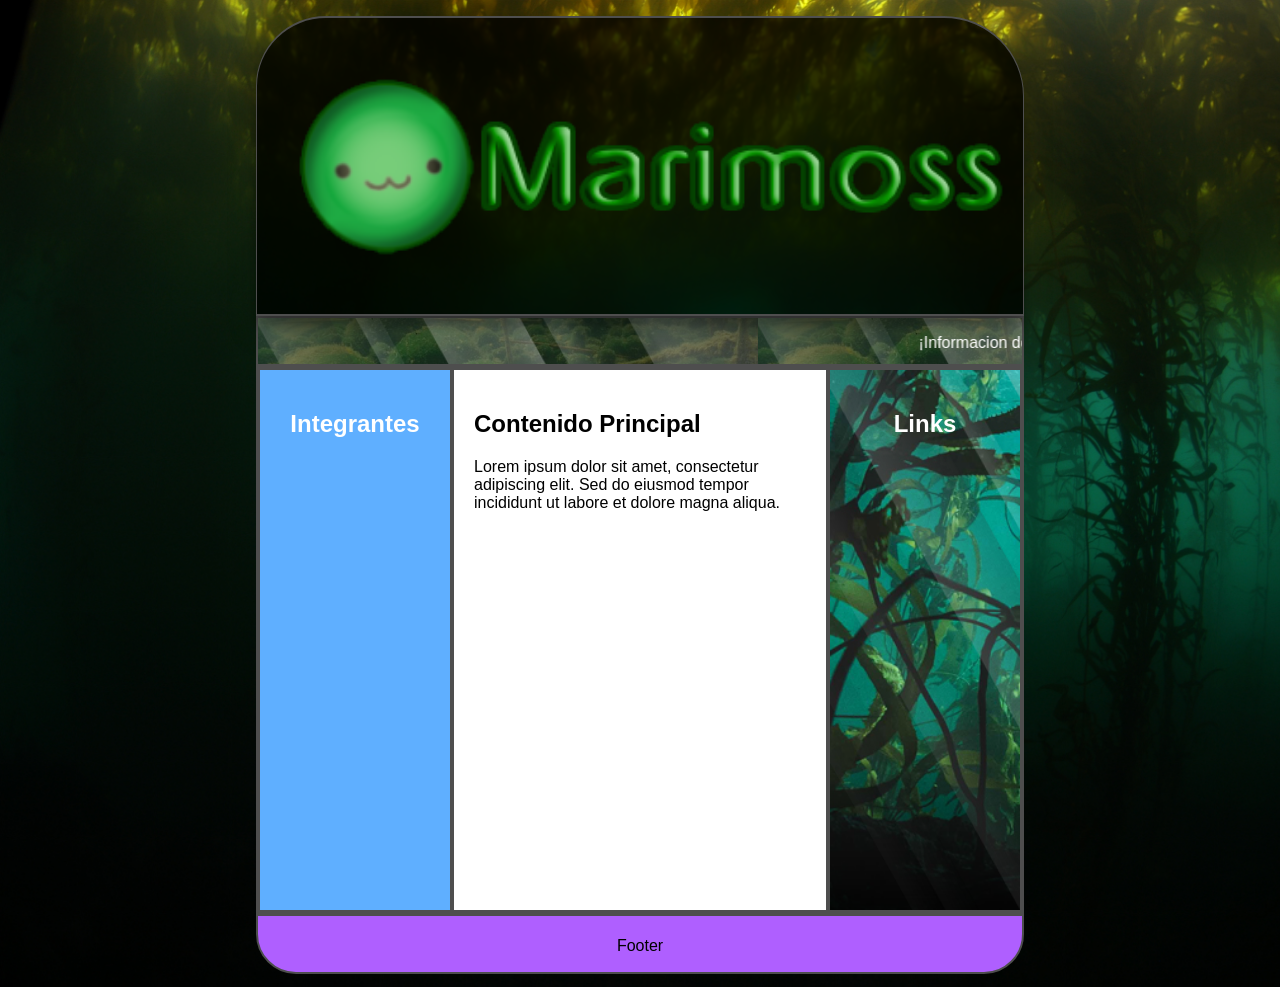
==== index.html @ ab866160 "Add files via upload" ====
<!DOCTYPE html>
<html lang="es">
<head>
    <meta charset="UTF-8">
    <title>Layout Centrado 60%</title>
    <style>
        body { margin: 0; font-family: sans-serif; background-image: url(img/back2.jpg); background-repeat: no-repeat; background-size: cover; }
        header, nav, .container, footer { width: 60%; margin: 0 auto; box-sizing: border-box; display: block; justify-content: center;  border: 2px solid #4e4e4e; }
        header { background: hsla(0, 0%, 0%, 0.774); height: 300px; text-align: center; display: flex; align-items: center; justify-content: center; border-right: 1px solid #4e4e4e; border-left: 1px solid #4e4e4e; border-top: 2px solid #4e4e4e; border-radius: 70px 80px 0 0; padding: 15px 10px 13px 30px; backdrop-filter: blur(1px) saturate(150%); box-shadow: rgba(0, 0, 0, .25) 0 14px 28px, rgba(0, 0, 0, .22) 0 10px 10px;  }
        nav { background-image: url(img/navindex.png); height: 50px; text-align: center; line-height: 50px; color: white; }
        .container { background: #ffffff; display: table; table-layout: fixed; }
        aside, main { display: table-cell; vertical-align: top;  border: 2px solid #4e4e4e;}
        aside { width: 150px; height: 500px; padding: 20px; color: white; text-align: center;}
        .sidebar-left { background: #5fafff; }
        .sidebar-right { background-image: url(img/glass.png), url(img/sideright.png); background-size: cover; background-repeat: no-repeat; }
        main { padding: 20px; }
        footer { background: #af5fff; height: 60px; text-align: center; line-height: 60px; margin-bottom: 1%; border-radius: 0 0 40px 40px; }
    </style>
</head>
<body>
    <p></p>
    <header><img src="img/logo.png" width="100%"></header>    
    <nav>
        <marquee>¡Informacion de virgos transmitida por todo el oceano!</marquee>
    </nav>
    <div class="container">
        <aside class="sidebar-left">
            <h1>Integrantes</h1>





        </aside>

        <main>
            <h2>Contenido Principal</h2>
            <p>Lorem ipsum dolor sit amet, consectetur adipiscing elit. Sed do eiusmod tempor incididunt ut labore et dolore magna aliqua.</p>
        </main>

        <aside class="sidebar-right">
            <h1>Links</h1>

        </aside>
    </div>
    <footer>Footer</footer>
</body>
</html>
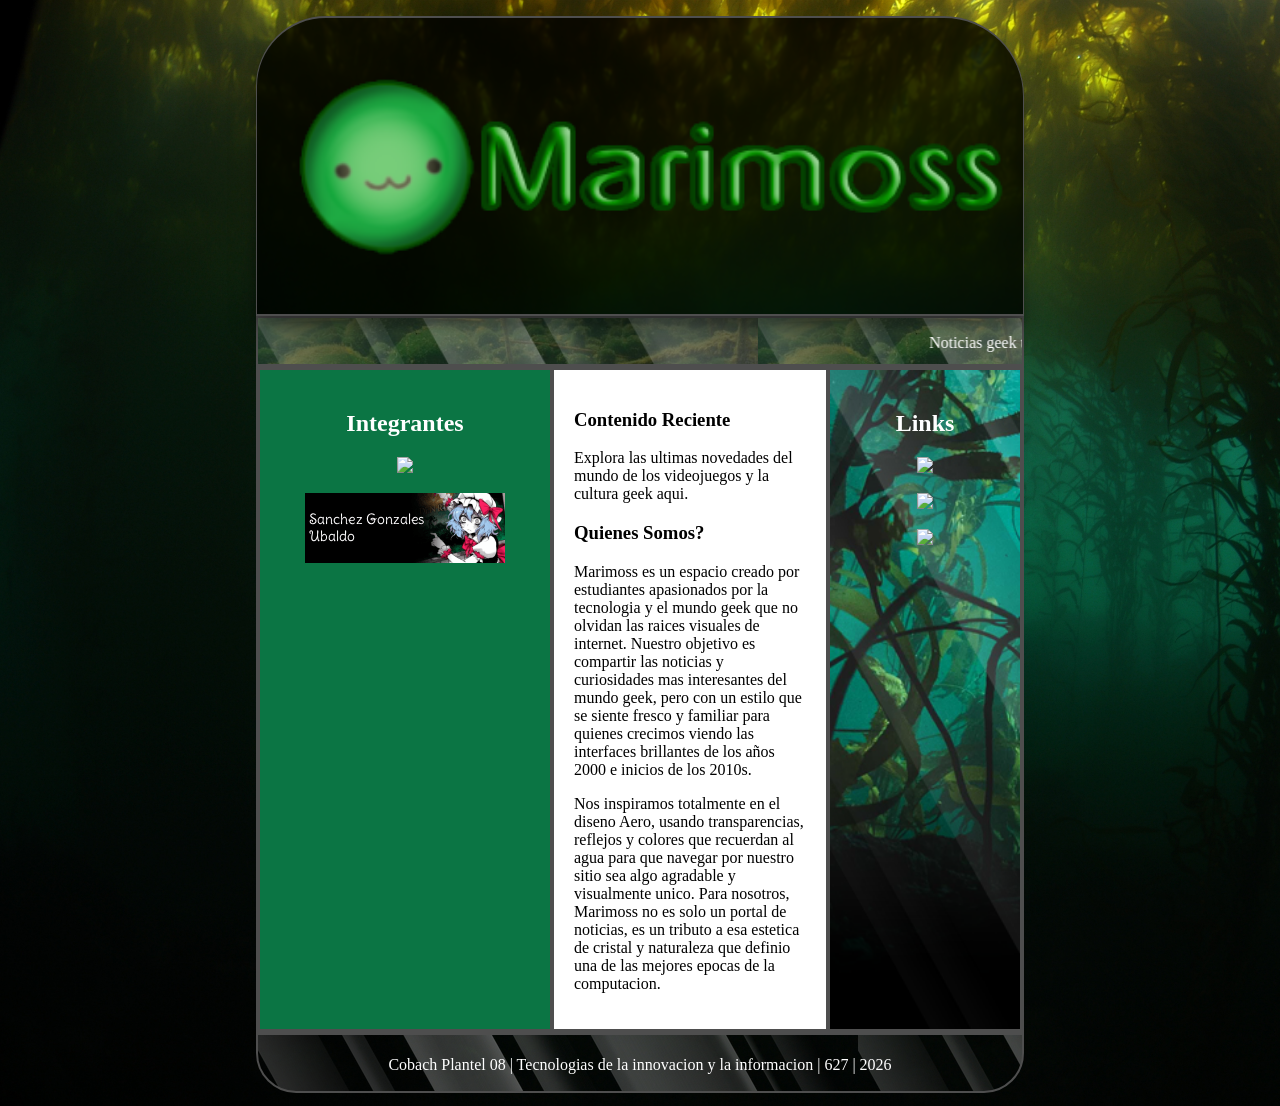
==== commit 362564ed: "Add files via upload" ====
--- a/index.html
+++ b/index.html
@@ -3,46 +3,56 @@
 <head>
     <meta charset="UTF-8">
     <title>Layout Centrado 60%</title>
-    <style>
-        body { margin: 0; font-family: sans-serif; background-image: url(img/back2.jpg); background-repeat: no-repeat; background-size: cover; }
-        header, nav, .container, footer { width: 60%; margin: 0 auto; box-sizing: border-box; display: block; justify-content: center;  border: 2px solid #4e4e4e; }
-        header { background: hsla(0, 0%, 0%, 0.774); height: 300px; text-align: center; display: flex; align-items: center; justify-content: center; border-right: 1px solid #4e4e4e; border-left: 1px solid #4e4e4e; border-top: 2px solid #4e4e4e; border-radius: 70px 80px 0 0; padding: 15px 10px 13px 30px; backdrop-filter: blur(1px) saturate(150%); box-shadow: rgba(0, 0, 0, .25) 0 14px 28px, rgba(0, 0, 0, .22) 0 10px 10px;  }
-        nav { background-image: url(img/navindex.png); height: 50px; text-align: center; line-height: 50px; color: white; }
-        .container { background: #ffffff; display: table; table-layout: fixed; }
-        aside, main { display: table-cell; vertical-align: top;  border: 2px solid #4e4e4e;}
-        aside { width: 150px; height: 500px; padding: 20px; color: white; text-align: center;}
-        .sidebar-left { background: #5fafff; }
-        .sidebar-right { background-image: url(img/glass.png), url(img/sideright.png); background-size: cover; background-repeat: no-repeat; }
-        main { padding: 20px; }
-        footer { background: #af5fff; height: 60px; text-align: center; line-height: 60px; margin-bottom: 1%; border-radius: 0 0 40px 40px; }
-    </style>
+    <link rel="stylesheet" href="main.css">
+    <link rel="stylesheet" href="https://code.jquery.com/ui/1.13.2/themes/base/jquery-ui.css">
+    <script src="https://code.jquery.com/jquery-3.6.0.js"></script>
+    <script src="https://code.jquery.com/ui/1.13.2/jquery-ui.js"></script>
+    <script>
+        $(function() {
+            $("#acordeon-contenido").accordion({
+                heightStyle: "content"
+            });
+        });
+    </script>
 </head>
 <body>
     <p></p>
     <header><img src="img/logo.png" width="100%"></header>    
     <nav>
-        <marquee>¡Informacion de virgos transmitida por todo el oceano!</marquee>
+        <marquee>Noticias geek transmitidas por todo el oceano!</marquee>
     </nav>
     <div class="container">
         <aside class="sidebar-left">
             <h1>Integrantes</h1>
-
-
-
-
-
+            <img src="img/TagDiego.png">
+            <p></p>
+            <img src="img/ubtag.png">
         </aside>
 
         <main>
-            <h2>Contenido Principal</h2>
-            <p>Lorem ipsum dolor sit amet, consectetur adipiscing elit. Sed do eiusmod tempor incididunt ut labore et dolore magna aliqua.</p>
+            <div id="acordeon-contenido">
+                <h3>Contenido Reciente</h3>
+                <div>
+                    <p>Explora las ultimas novedades del mundo de los videojuegos y la cultura geek aqui.</p>
+                </div>
+<h3>Quienes Somos?</h3>
+<div>
+    <p>Marimoss es un espacio creado por estudiantes apasionados por la tecnologia y el mundo geek que no olvidan las raices visuales de internet. Nuestro objetivo es compartir las noticias y curiosidades mas interesantes del mundo geek, pero con un estilo que se siente fresco y familiar para quienes crecimos viendo las interfaces brillantes de los años 2000 e inicios de los 2010s.</p>
+    <p>Nos inspiramos totalmente en el diseno Aero, usando transparencias, reflejos y colores que recuerdan al agua para que navegar por nuestro sitio sea algo agradable y visualmente unico. Para nosotros, Marimoss no es solo un portal de noticias, es un tributo a esa estetica de cristal y naturaleza que definio una de las mejores epocas de la computacion.</p>
+    </div>
         </main>
 
         <aside class="sidebar-right">
             <h1>Links</h1>
-
+            <img src="img/link1Art.png" width="150px">
+            <p></p>
+            <img src="img/Link2Tienda.png" width="150px">
+            <p></p>
+            <img src="img/Link3Galeria.png" width="150px">
         </aside>
     </div>
-    <footer>Footer</footer>
+    <footer>
+        <span>Cobach Plantel 08 | Tecnologias de la innovacion y la informacion | 627 | 2026</span>
+    </footer>
 </body>
 </html>
--- a/main.css
+++ b/main.css
@@ -0,0 +1,18 @@
+        body {font-family: SleepTalk !important; margin: 0; font-family: sans-serif; background-image: url(img/back2.jpg); background-repeat: no-repeat; background-size: cover; }
+        h1, h2, h3, h4, h5, h6 {font-family: Napapiiri !important;}
+        header, nav, .container, footer { width: 60%; margin: 0 auto; box-sizing: border-box; display: block; justify-content: center;  border: 2px solid #4e4e4e; }
+        header { background: hsla(0, 0%, 0%, 0.774); height: 300px; text-align: center; display: flex; align-items: center; justify-content: center; border-right: 1px solid #4e4e4e; border-left: 1px solid #4e4e4e; border-top: 2px solid #4e4e4e; border-radius: 70px 80px 0 0; padding: 15px 10px 13px 30px; backdrop-filter: blur(1px) saturate(150%); box-shadow: rgba(0, 0, 0, .25) 0 14px 28px, rgba(0, 0, 0, .22) 0 10px 10px;  }
+        nav { background-image: url(img/navindex.png); height: 50px; text-align: center; line-height: 50px; color: white; }
+        .container { background: #ffffff; display: table; table-layout: fixed; }
+        aside, main { display: table-cell; vertical-align: top;  border: 2px solid #4e4e4e;}
+        aside { width: 150px; height: 500px; padding: 20px; color: white; text-align: center;}
+        .sidebar-left { background: #0b7544; width: 250px; }
+        .sidebar-right { background-image: url(img/glass.png), url(img/sideright.png); background-size: cover; background-repeat: no-repeat; }
+        main { padding: 20px; }
+        footer {background-image: url(img/glass.png); height: 60px; text-align: center; line-height: 60px; margin-bottom: 1%; border-radius: 0 0 40px 40px; color: white; }
+        @font-face {font-family: Napapiiri; src: url(fonts/Napapiiri.ttf);}
+        @font-face {font-family: SleepTalk; src: url(fonts/SLEEP.TTF);}
+        .ui-accordion-header {background: url('img/navindex.png') !important; background-size: cover !important; color: #ffffff !important; border: 1px solid rgba(255, 255, 255, 0.4) !important; border-radius: 10px !important; margin-top: 5px !important; text-shadow: 1px 1px 2px rgba(0, 0, 0, 0.5); backdrop-filter: blur(5px);}
+        .ui-accordion-content {font-family: SleepTalk; font-size: 23px; background: rgba(255, 255, 255, 0.2) !important; backdrop-filter: blur(10px); border: 1px solid rgba(255, 255, 255, 0.3) !important; border-radius: 0 0 10px 10px !important; color: #006912 !important; padding: 15px !important;}
+        .ui-state-active, .ui-widget-content .ui-state-active {border: 1px solid #88B04B !important;}
+        .ui-accordion-header:hover{color: rgb(0, 189, 110) !important;}
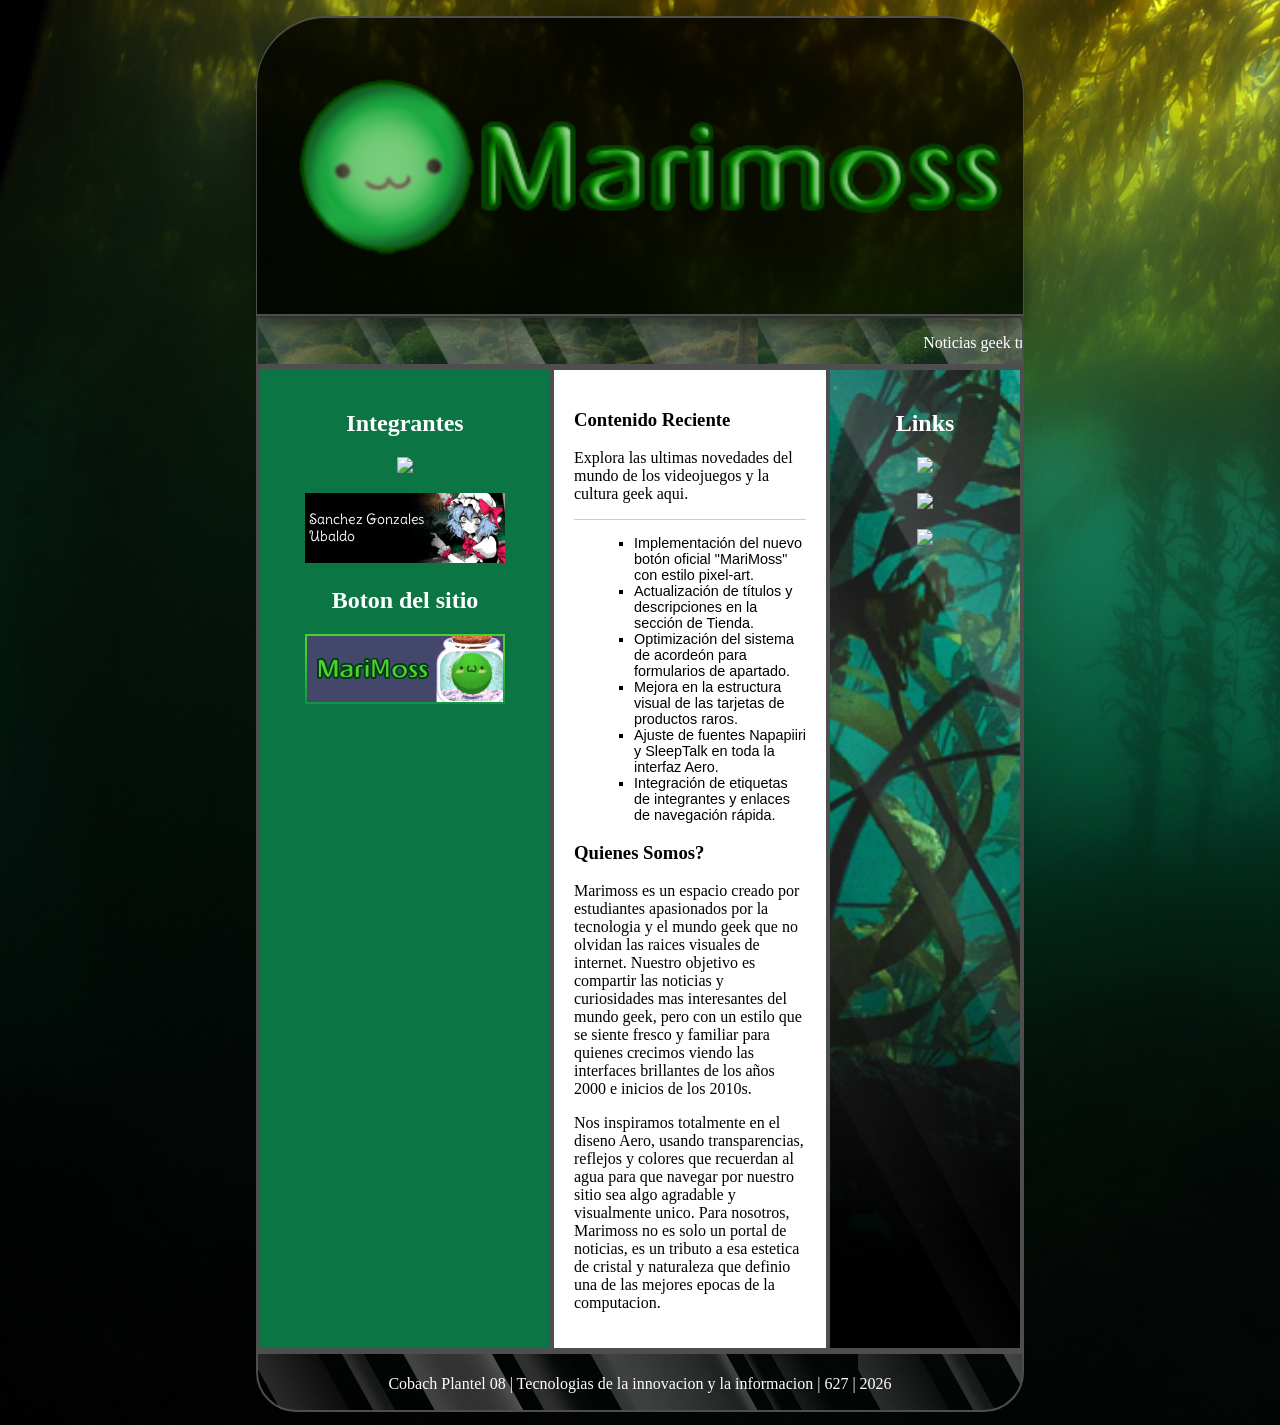
==== commit 654bcffe: "Add files via upload" ====
--- a/index.html
+++ b/index.html
@@ -2,7 +2,7 @@
 <html lang="es">
 <head>
     <meta charset="UTF-8">
-    <title>Layout Centrado 60%</title>
+    <title>MariMoss</title>
     <link rel="stylesheet" href="main.css">
     <link rel="stylesheet" href="https://code.jquery.com/ui/1.13.2/themes/base/jquery-ui.css">
     <script src="https://code.jquery.com/jquery-3.6.0.js"></script>
@@ -27,6 +27,9 @@
             <img src="img/TagDiego.png">
             <p></p>
             <img src="img/ubtag.png">
+            <p></p>
+            <h1>Boton del sitio</h1>
+            <img src="img/ButtonMMoss.png">
         </aside>
 
         <main>
@@ -34,21 +37,32 @@
                 <h3>Contenido Reciente</h3>
                 <div>
                     <p>Explora las ultimas novedades del mundo de los videojuegos y la cultura geek aqui.</p>
+                    <hr style="margin: 10px 0; border: 0; border-top: 1px solid #ccc;">
+                    <ul style="list-style-type: square; margin-left: 20px; font-family: sans-serif; font-size: 0.9rem;">
+                        <li>Implementación del nuevo botón oficial "MariMoss" con estilo pixel-art.</li>
+                        <li>Actualización de títulos y descripciones en la sección de Tienda.</li>
+                        <li>Optimización del sistema de acordeón para formularios de apartado.</li>
+                        <li>Mejora en la estructura visual de las tarjetas de productos raros.</li>
+                        <li>Ajuste de fuentes Napapiiri y SleepTalk en toda la interfaz Aero.</li>
+                        <li>Integración de etiquetas de integrantes y enlaces de navegación rápida.</li>
+                    </ul>
                 </div>
-<h3>Quienes Somos?</h3>
-<div>
-    <p>Marimoss es un espacio creado por estudiantes apasionados por la tecnologia y el mundo geek que no olvidan las raices visuales de internet. Nuestro objetivo es compartir las noticias y curiosidades mas interesantes del mundo geek, pero con un estilo que se siente fresco y familiar para quienes crecimos viendo las interfaces brillantes de los años 2000 e inicios de los 2010s.</p>
-    <p>Nos inspiramos totalmente en el diseno Aero, usando transparencias, reflejos y colores que recuerdan al agua para que navegar por nuestro sitio sea algo agradable y visualmente unico. Para nosotros, Marimoss no es solo un portal de noticias, es un tributo a esa estetica de cristal y naturaleza que definio una de las mejores epocas de la computacion.</p>
-    </div>
+
+                <h3>Quienes Somos?</h3>
+                <div>
+                    <p>Marimoss es un espacio creado por estudiantes apasionados por la tecnologia y el mundo geek que no olvidan las raices visuales de internet. Nuestro objetivo es compartir las noticias y curiosidades mas interesantes del mundo geek, pero con un estilo que se siente fresco y familiar para quienes crecimos viendo las interfaces brillantes de los años 2000 e inicios de los 2010s.</p>
+                    <p>Nos inspiramos totalmente en el diseno Aero, usando transparencias, reflejos y colores que recuerdan al agua para que navegar por nuestro sitio sea algo agradable y visualmente unico. Para nosotros, Marimoss no es solo un portal de noticias, es un tributo a esa estetica de cristal y naturaleza que definio una de las mejores epocas de la computacion.</p>
+                </div>
+            </div>
         </main>
 
         <aside class="sidebar-right">
             <h1>Links</h1>
-            <img src="img/link1Art.png" width="150px">
+            <a href="pagina1.html"><img src="img/link1Art.png" width="150px"></a>
             <p></p>
-            <img src="img/Link2Tienda.png" width="150px">
+            <a href="tienda.html"><img src="img/Link2Tienda.png" width="150px"></a>
             <p></p>
-            <img src="img/Link3Galeria.png" width="150px">
+            <a href="#"><img src="img/Link3Galeria.png" width="150px"></a>
         </aside>
     </div>
     <footer>
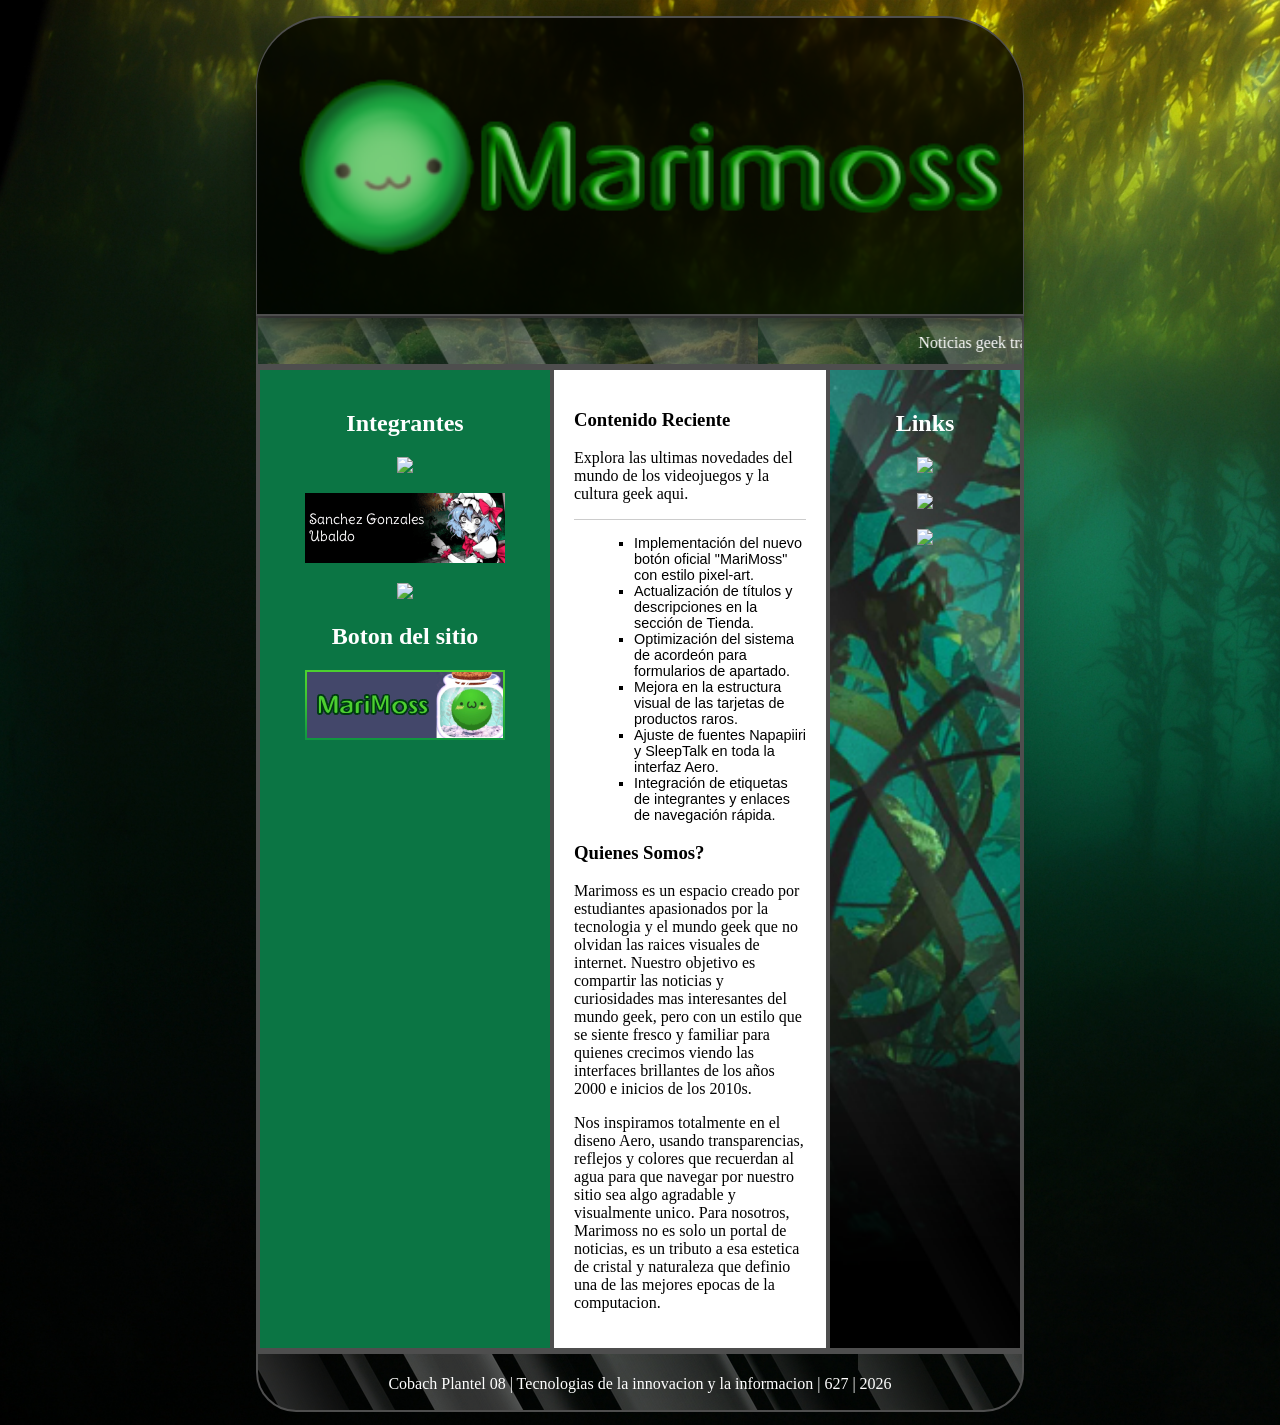
==== commit b6da65cc: "Add files via upload" ====
--- a/index.html
+++ b/index.html
@@ -28,6 +28,7 @@
             <p></p>
             <img src="img/ubtag.png">
             <p></p>
+            <img src="img/Migueltag.png">
             <h1>Boton del sitio</h1>
             <img src="img/ButtonMMoss.png">
         </aside>
@@ -62,7 +63,7 @@
             <p></p>
             <a href="tienda.html"><img src="img/Link2Tienda.png" width="150px"></a>
             <p></p>
-            <a href="#"><img src="img/Link3Galeria.png" width="150px"></a>
+            <a href="galeria.html"><img src="img/Link3Galeria.png" width="150px"></a>
         </aside>
     </div>
     <footer>
